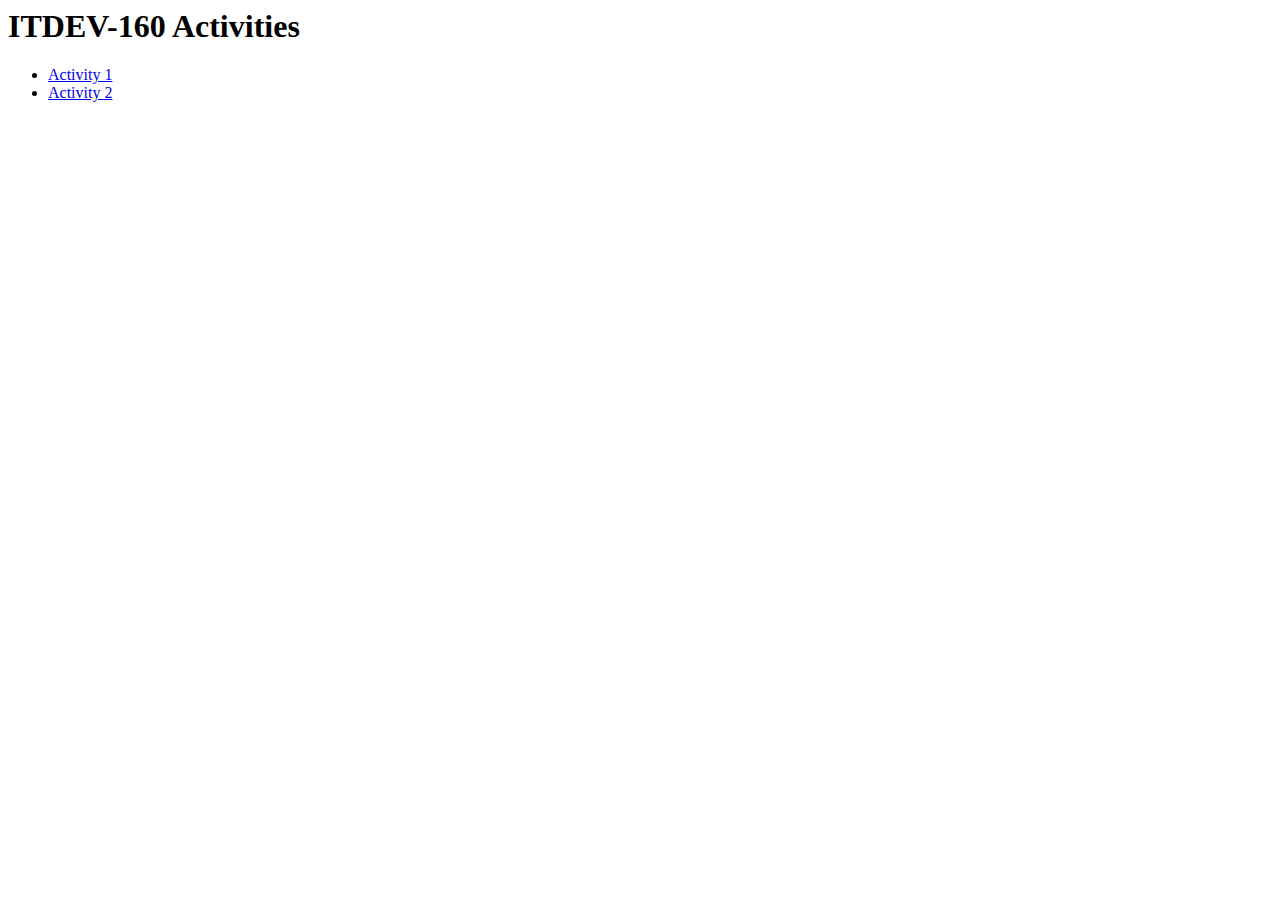
==== Activity Homepage/index.html @ 30753845 "Completed Activity 2" ====
<!DOCTYPT html>
<html lang="en">
    <head>
        <meta charset="UTF-8">
        <meta name="viewport" content="width=device-width, initial scale=1.0">
        <title>ITDEV-160 Activities</title>
    </head>
    <body>
        <h1>ITDEV-160 Activities</h1>
        <ul>
            <li><a href="activity_1/index.html">Activity 1</a></li>
            <li><a href="activity_2/index.html">Activity 2</a></li>
        </ul>
    </body>
</html>
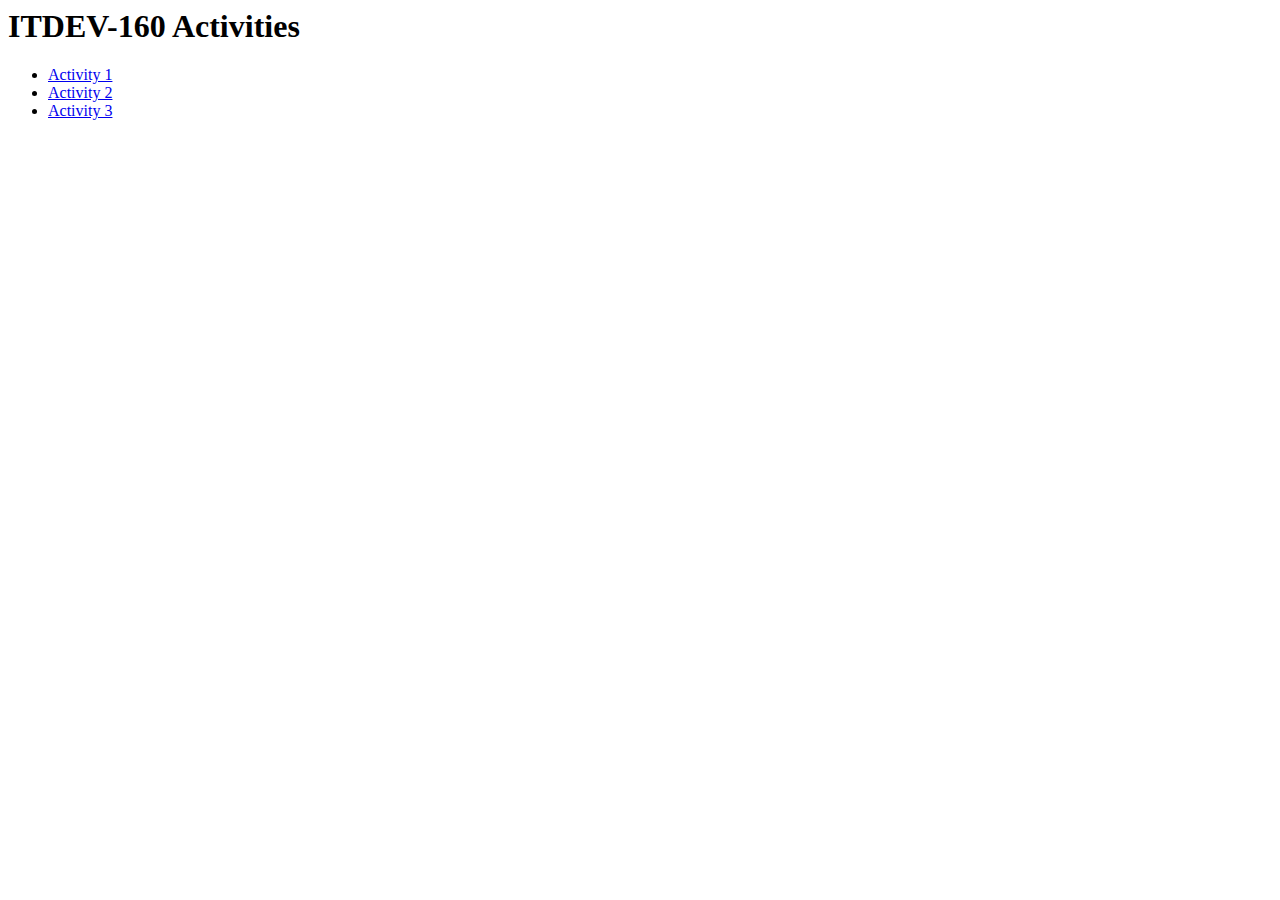
==== commit 428888c4: "Activity Homepage" ====
--- a/Activity Homepage/index.html
+++ b/Activity Homepage/index.html
@@ -8,8 +8,9 @@
     <body>
         <h1>ITDEV-160 Activities</h1>
         <ul>
-            <li><a href="activity_1/index.html">Activity 1</a></li>
-            <li><a href="activity_2/index.html">Activity 2</a></li>
+            <li><a href="C:\code\matc\itdev160\Samantha-Clark\activity_1">Activity 1</a></li>
+            <li><a href="C:\code\matc\itdev160\Samantha-Clark\activity_2">Activity 2</a></li>
+            <li><a href="C:\code\matc\itdev160\Samantha-Clark\activity_3">Activity 3</a></li>
         </ul>
     </body>
 </html>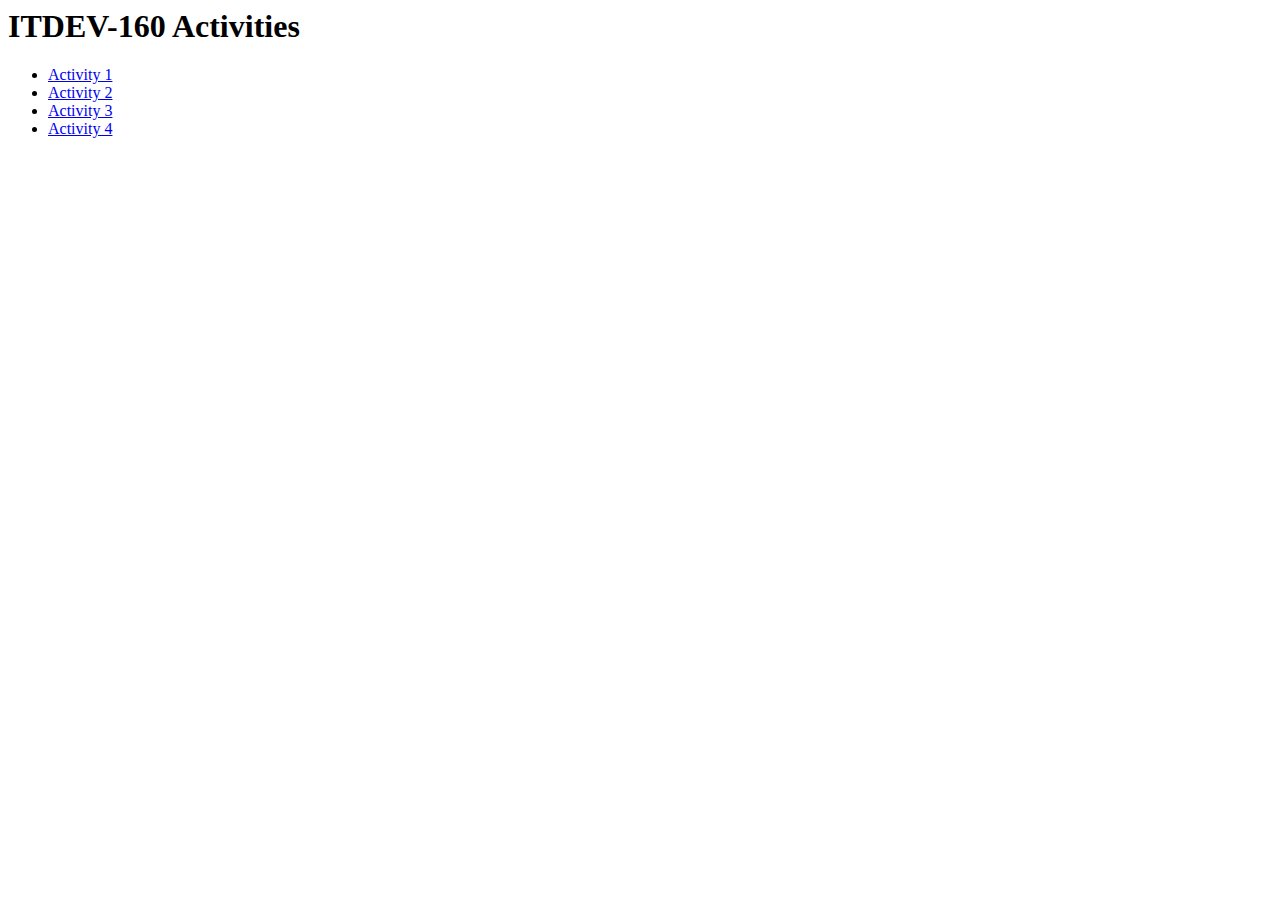
==== commit c22652aa: "Completed Activity 4" ====
--- a/Activity Homepage/index.html
+++ b/Activity Homepage/index.html
@@ -11,6 +11,7 @@
             <li><a href="C:\code\matc\itdev160\Samantha-Clark\activity_1">Activity 1</a></li>
             <li><a href="C:\code\matc\itdev160\Samantha-Clark\activity_2">Activity 2</a></li>
             <li><a href="C:\code\matc\itdev160\Samantha-Clark\activity_3">Activity 3</a></li>
+            <li><a href="C:\code\matc\itdev160\Samantha-Clark\activity_4">Activity 4</a></li>
         </ul>
     </body>
 </html>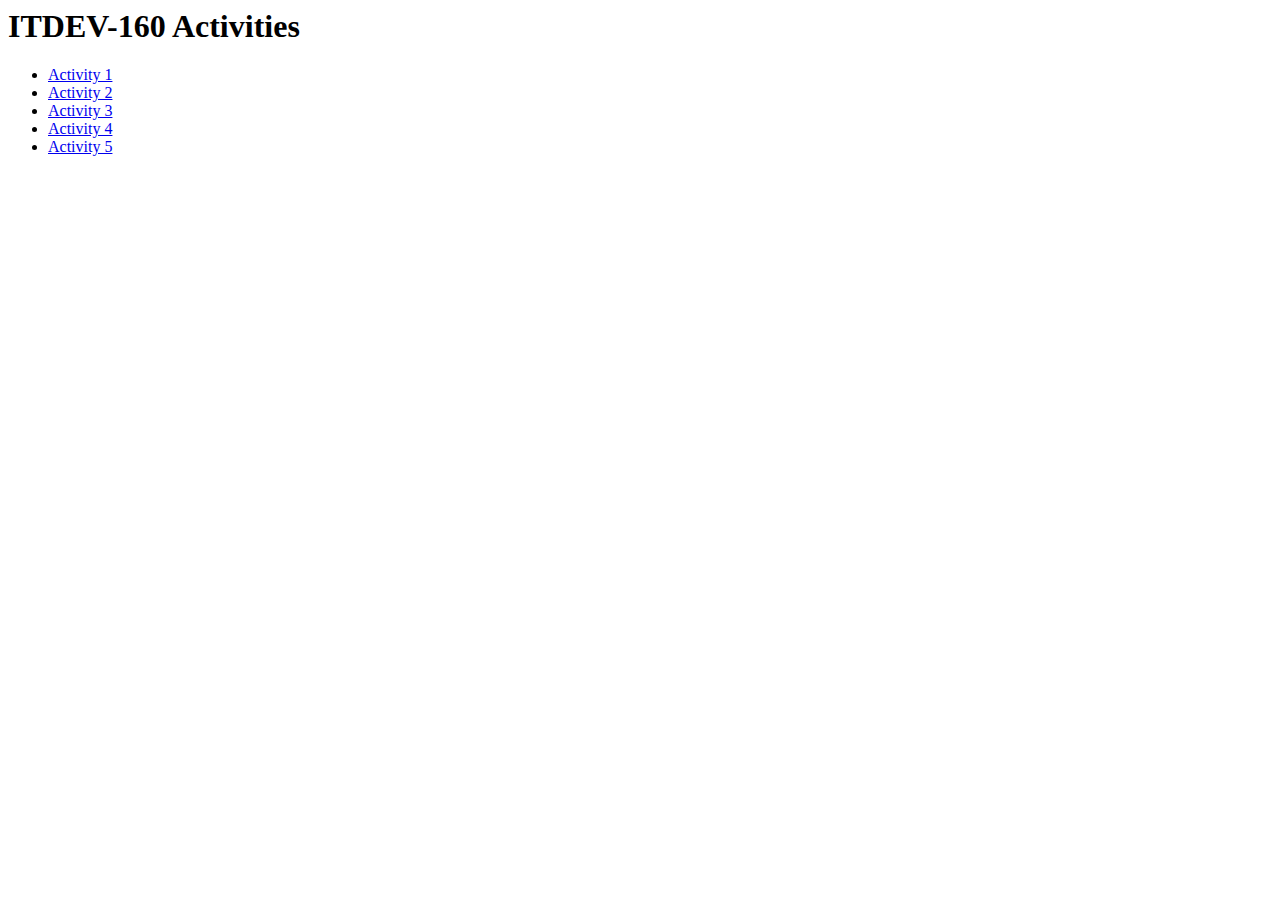
==== commit 679af3a5: "Activity Homepage" ====
--- a/Activity Homepage/index.html
+++ b/Activity Homepage/index.html
@@ -12,6 +12,7 @@
             <li><a href="C:\code\matc\itdev160\Samantha-Clark\activity_2">Activity 2</a></li>
             <li><a href="C:\code\matc\itdev160\Samantha-Clark\activity_3">Activity 3</a></li>
             <li><a href="C:\code\matc\itdev160\Samantha-Clark\activity_4">Activity 4</a></li>
+            <li><a href="C:\code\matc\itdev160\Samantha-Clark\activity_5">Activity 5</a></li>
         </ul>
     </body>
 </html>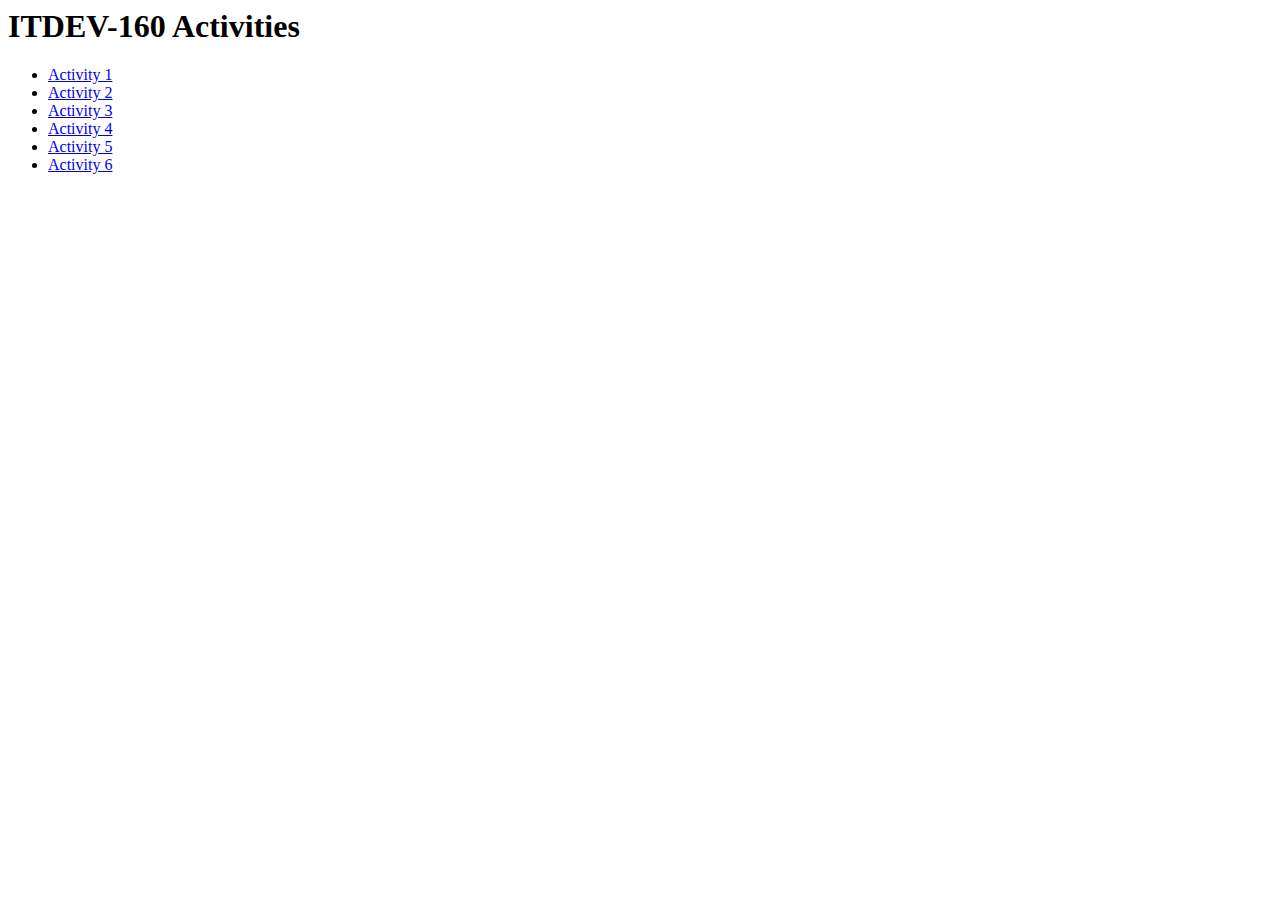
==== commit 820df717: "Completed Activity 6" ====
--- a/Activity Homepage/index.html
+++ b/Activity Homepage/index.html
@@ -13,6 +13,7 @@
             <li><a href="C:\code\matc\itdev160\Samantha-Clark\activity_3">Activity 3</a></li>
             <li><a href="C:\code\matc\itdev160\Samantha-Clark\activity_4">Activity 4</a></li>
             <li><a href="C:\code\matc\itdev160\Samantha-Clark\activity_5">Activity 5</a></li>
+            <li><a href="C:\code\matc\itdev160\Samantha-Clark\activity_6">Activity 6</a></li>
         </ul>
     </body>
 </html>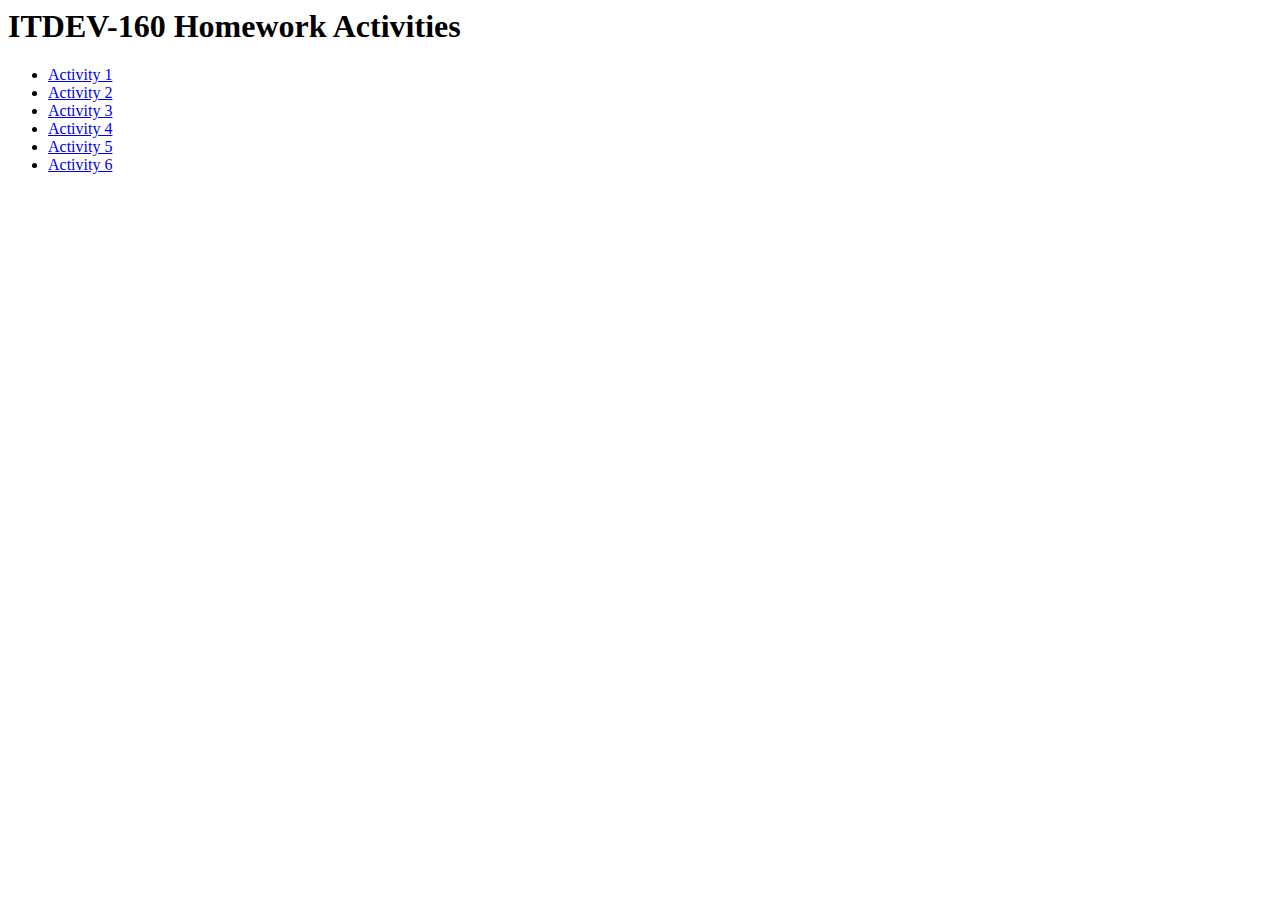
==== commit d7c11a5c: "Activity Homepage" ====
--- a/Activity Homepage/index.html
+++ b/Activity Homepage/index.html
@@ -6,7 +6,7 @@
         <title>ITDEV-160 Activities</title>
     </head>
     <body>
-        <h1>ITDEV-160 Activities</h1>
+        <h1>ITDEV-160 Homework Activities</h1>
         <ul>
             <li><a href="C:\code\matc\itdev160\Samantha-Clark\activity_1">Activity 1</a></li>
             <li><a href="C:\code\matc\itdev160\Samantha-Clark\activity_2">Activity 2</a></li>
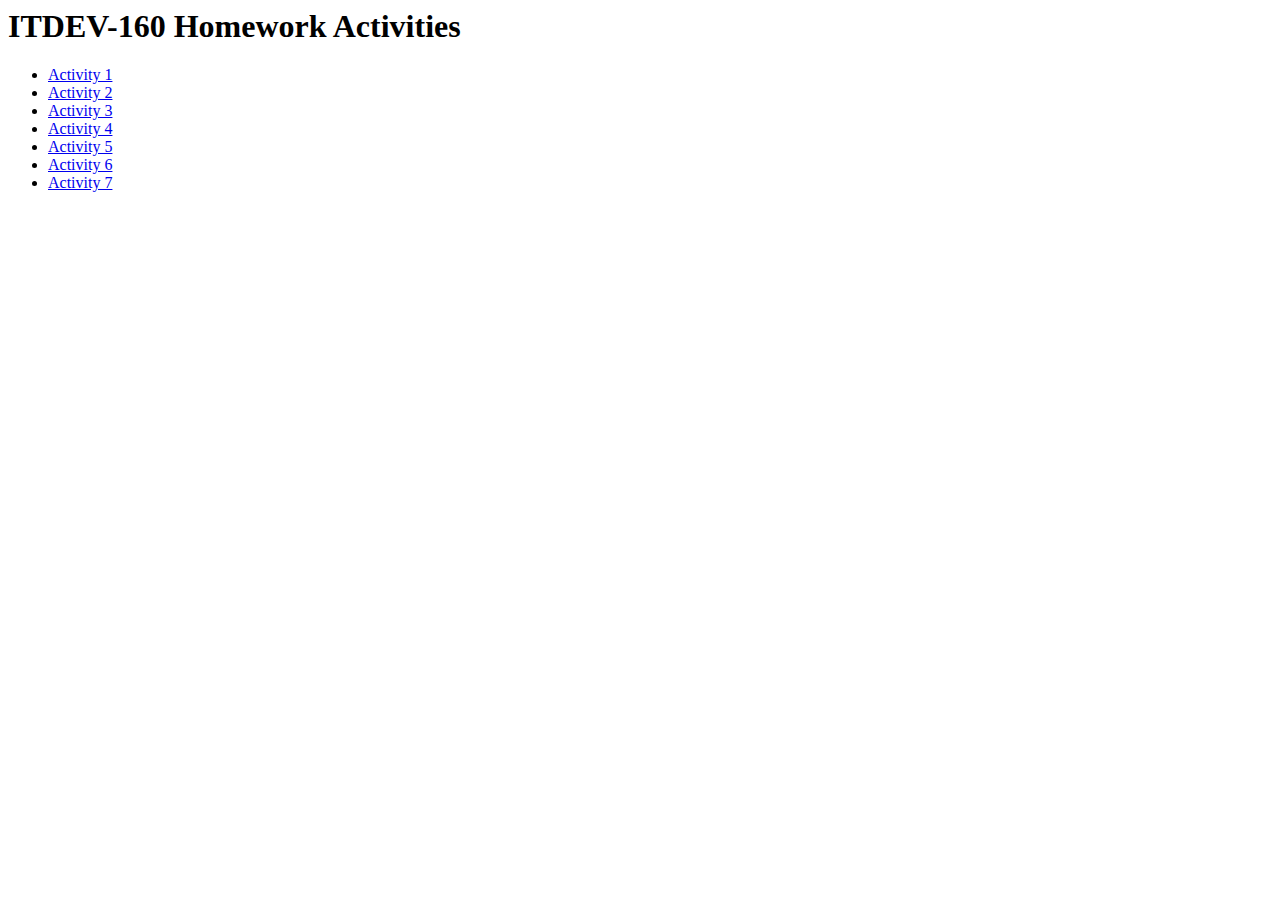
==== commit c21938e0: "Activity Homepage" ====
--- a/Activity Homepage/index.html
+++ b/Activity Homepage/index.html
@@ -14,6 +14,7 @@
             <li><a href="C:\code\matc\itdev160\Samantha-Clark\activity_4">Activity 4</a></li>
             <li><a href="C:\code\matc\itdev160\Samantha-Clark\activity_5">Activity 5</a></li>
             <li><a href="C:\code\matc\itdev160\Samantha-Clark\activity_6">Activity 6</a></li>
+            <li><a href="C:\code\matc\itdev160\Samantha-Clark\activity_7">Activity 7</a></li>
         </ul>
     </body>
 </html>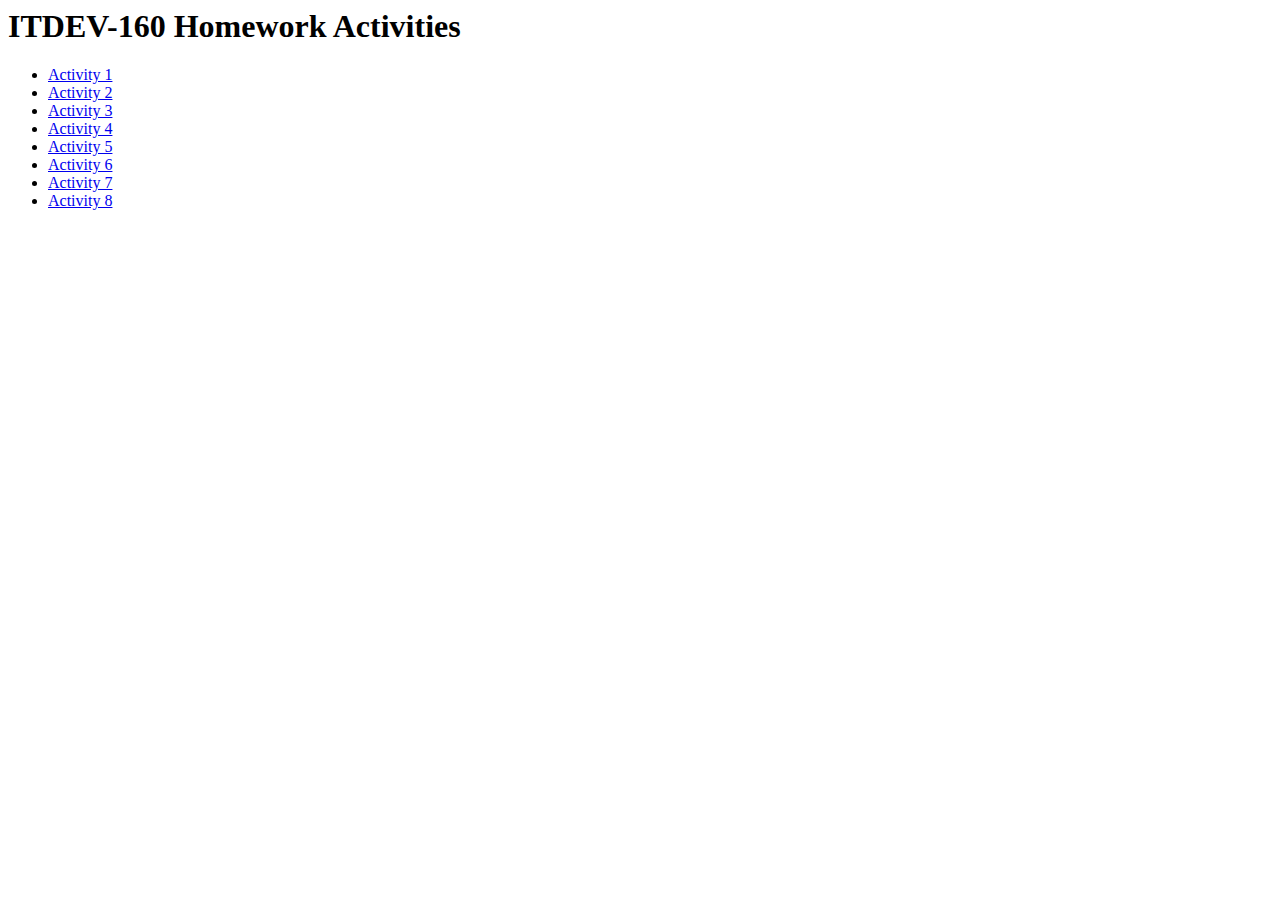
==== commit 24f889ce: "Activity Homepage" ====
--- a/Activity Homepage/index.html
+++ b/Activity Homepage/index.html
@@ -15,6 +15,7 @@
             <li><a href="C:\code\matc\itdev160\Samantha-Clark\activity_5">Activity 5</a></li>
             <li><a href="C:\code\matc\itdev160\Samantha-Clark\activity_6">Activity 6</a></li>
             <li><a href="C:\code\matc\itdev160\Samantha-Clark\activity_7">Activity 7</a></li>
+            <li><a href="C:\code\matc\itdev160\Samantha-Clark\activity_8">Activity 8</a></li>
         </ul>
     </body>
 </html>